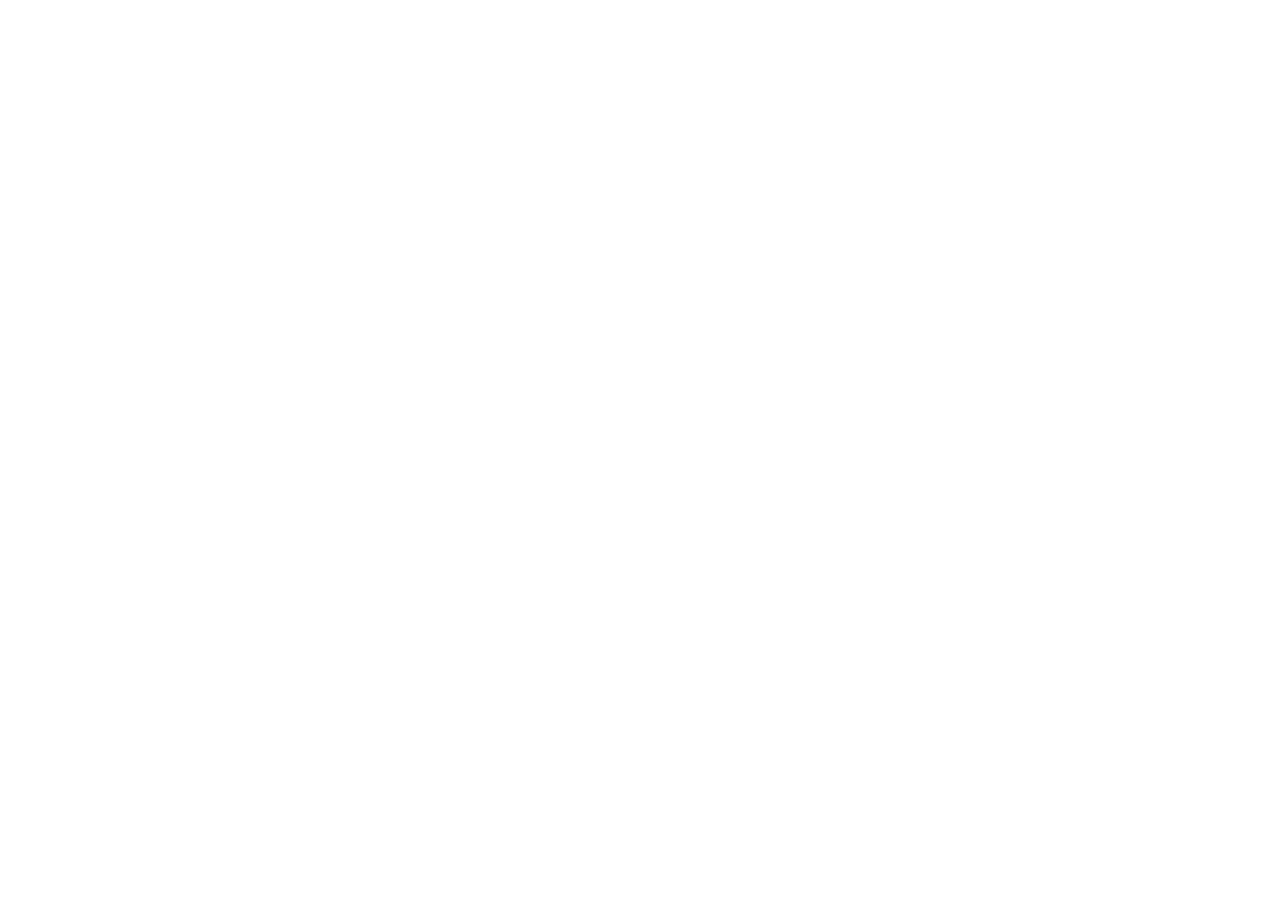
==== first/index.html @ dd265f35 "first commit" ====
<!-- Put your HTML HERE, make sure to connect your index.css sheet -->
<!DOCTYPE html>
<html lang="en">
    <head>
    <meta charset="UTF-8"/>
    <meta name="First Afternoon Challenge" content="Meg's first attempt to figure out how on earth to code a wireframe!"/>
    <meta name="keywords" content="greyscale, wireframe"/>
    <meta name="author" content="Meg Sherman"/>
    <meta name="viewport" content="width=device-width, initial-scale=1.0"/>
        <title>Meg's Greyscale Wireframe</title>
    <link rel="stylesheet" ref="reset.css"/>
    <link rel="stylesheet" ref="index.css"/>
    </head>
    <body>
        <header>
           <div class="nav-bar"></div>
        </header>
        <div class="left-column"></div>
        <div class="right-column"></div>
        <div class="footer"></div>
    </body>
</html>
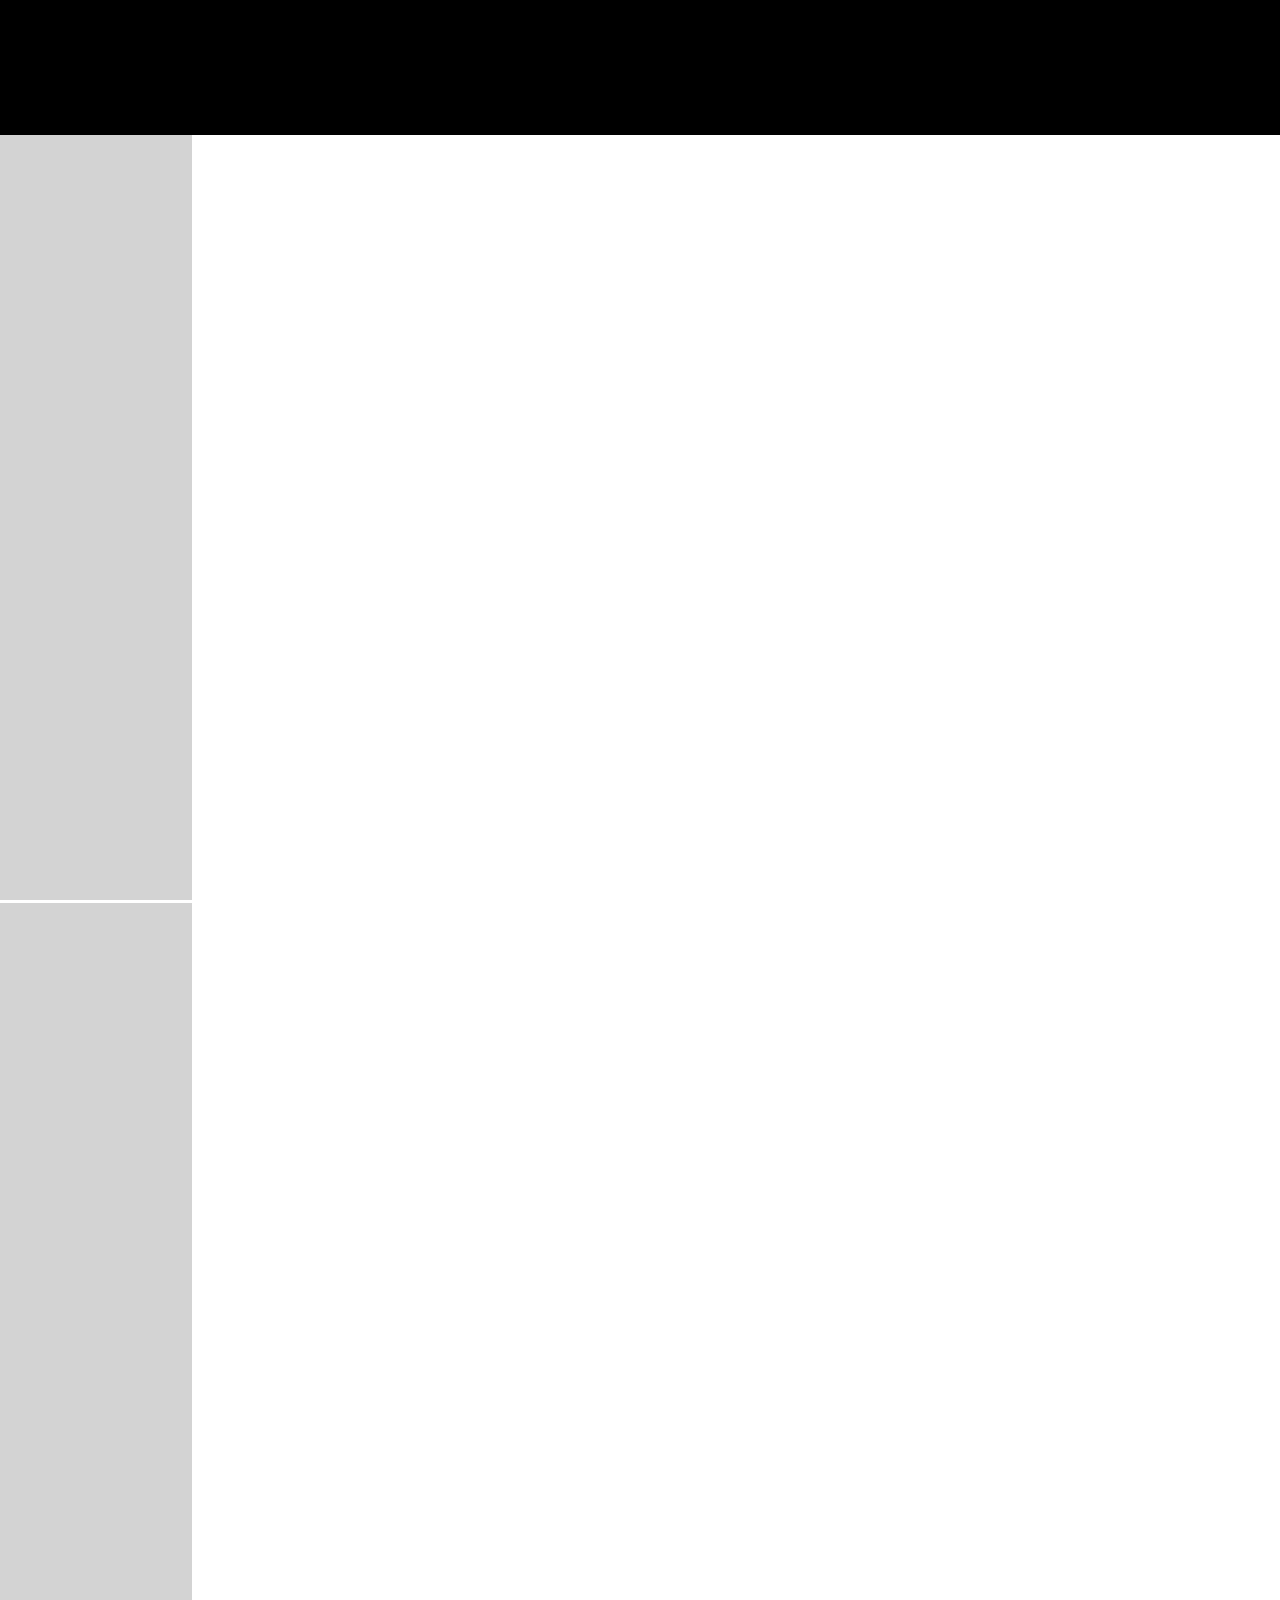
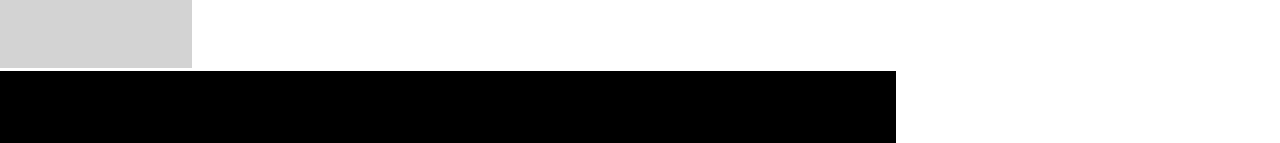
==== commit d8227a03: "elements added but misaligned" ====
--- a/first/index.html
+++ b/first/index.html
@@ -2,20 +2,21 @@
 <!DOCTYPE html>
 <html lang="en">
     <head>
-    <meta charset="UTF-8"/>
-    <meta name="First Afternoon Challenge" content="Meg's first attempt to figure out how on earth to code a wireframe!"/>
-    <meta name="keywords" content="greyscale, wireframe"/>
-    <meta name="author" content="Meg Sherman"/>
-    <meta name="viewport" content="width=device-width, initial-scale=1.0"/>
-        <title>Meg's Greyscale Wireframe</title>
-    <link rel="stylesheet" ref="reset.css"/>
-    <link rel="stylesheet" ref="index.css"/>
+        <meta charset="UTF-8"/>
+        <meta name="First Afternoon Challenge" content="Meg's first attempt to figure out how on earth to code a wireframe!"/>
+        <meta name="keywords" content="greyscale, wireframe"/>
+        <meta name="author" content="Meg Sherman"/>
+        <meta name="viewport" content="width=device-width, initial-scale=1.0"/>
+            <title>Meg's Greyscale Wireframe</title>
+        <link rel="stylesheet" href="reset.css"/>
+        <link rel="stylesheet" href="index.css"/>
     </head>
     <body>
         <header>
-           <div class="nav-bar"></div>
+           <div class="nav-rectangle"></div> 
         </header>
         <div class="left-column"></div>
+        <div class="center-block"></div>
         <div class="right-column"></div>
         <div class="footer"></div>
     </body>
--- a/first/index.css
+++ b/first/index.css
@@ -0,0 +1,35 @@
+.nav-rectangle {
+    height: 15vh;
+    width: 100vw;
+    background-color: black;
+}
+
+.left-column {
+    display: inline-block;
+    height: 85vh;
+    width: 15vw;
+    background-color: lightgrey;
+}
+
+.center-block {
+    display: inline-block;
+    height: 77vh;
+    width: 70vw;
+    background-color: white;
+}
+
+.right-column {
+    display: inline-block;
+    height: 85vh;
+    width: 15vw;
+    background-color: lightgray;
+}
+
+.footer {
+    display: flex;
+    float: both;
+    text-align: center;
+    height: 8vh;
+    width: 70vw;
+    background-color: black;
+}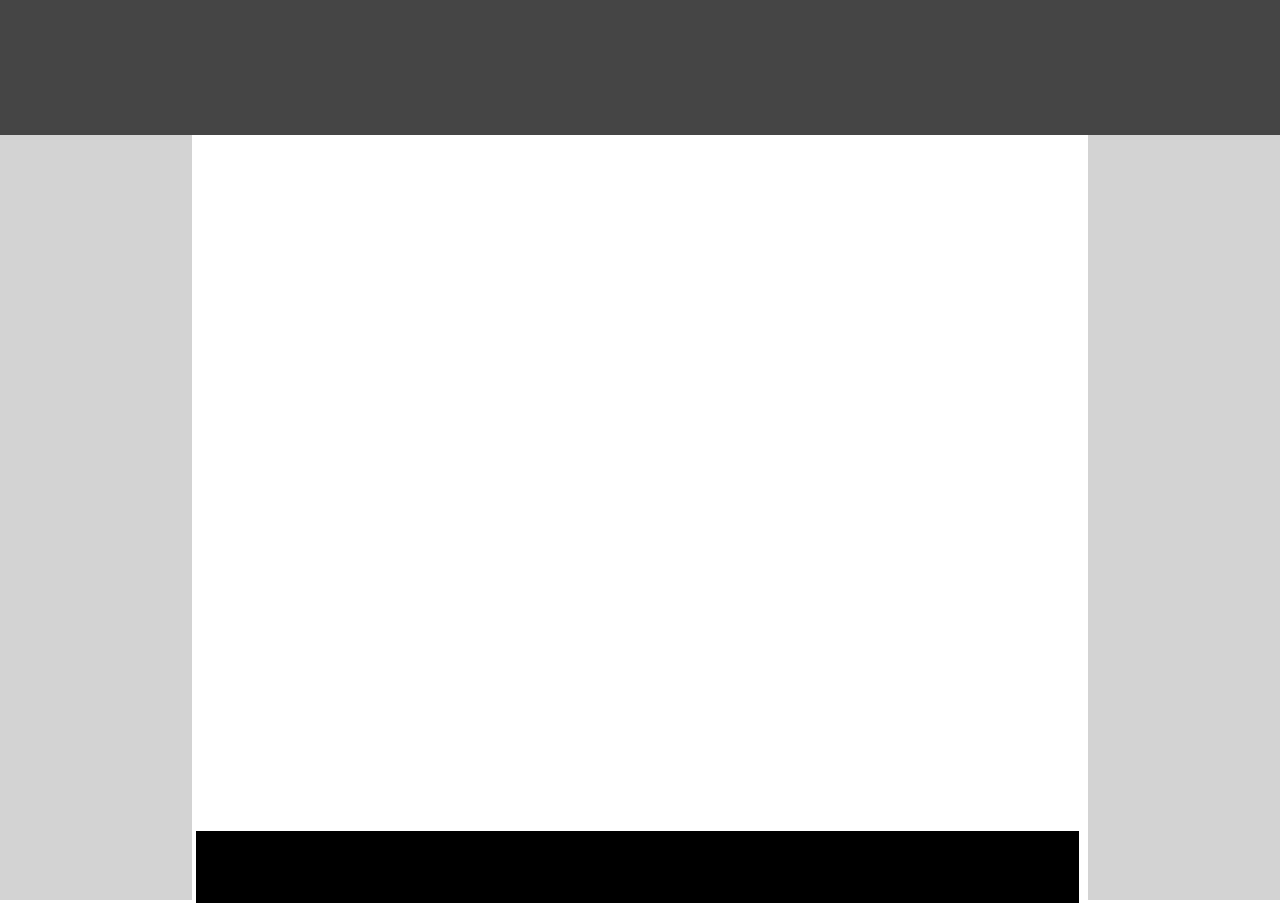
==== commit 2b266448: "Footer position corrected - margins still crappy." ====
--- a/first/index.html
+++ b/first/index.html
@@ -16,8 +16,10 @@
            <div class="nav-rectangle"></div> 
         </header>
         <div class="left-column"></div>
-        <div class="center-block"></div>
+        <div class="center-block">
+            <div class="center-rectangle"></div>
+            <div class="bottom-rectangle"></div>
+        </div>
         <div class="right-column"></div>
-        <div class="footer"></div>
     </body>
 </html>--- a/first/index.css
+++ b/first/index.css
@@ -1,35 +1,59 @@
+body {
+    width: 100%;
+    height: 100%;
+}
+
 .nav-rectangle {
     height: 15vh;
     width: 100vw;
-    background-color: black;
+    margin: 0 auto;
+    background-color: #454545;
 }
 
 .left-column {
     display: inline-block;
+    float: both;
     height: 85vh;
     width: 15vw;
+    margin: 0 auto;
     background-color: lightgrey;
 }
 
 .center-block {
     display: inline-block;
+    float: both;
+    vertical-align: bottom;
+    height: 85vh;
+    width: 69vw;
+    margin: 0 auto;
+    background-color: white;
+}
+
+.center-rectangle {
+    vertical-align: top;
+    justify-content: center;
     height: 77vh;
     width: 70vw;
-    background-color: white;
+}
+
+.bottom-rectangle {
+    vertical-align: bottom;
+    justify-content: center;
+    height: 8vh;
+    width: vw;
+    margin: 0px;
+    background-color: black;
 }
 
 .right-column {
     display: inline-block;
+    float: both;
+    float: right;
     height: 85vh;
     width: 15vw;
+    margin: 0 auto;
     background-color: lightgray;
 }
 
-.footer {
-    display: flex;
-    float: both;
-    text-align: center;
-    height: 8vh;
-    width: 70vw;
-    background-color: black;
-}+
+/* FOOTER, WHY WON'T YOU GO TO YOUR HOME? ARE YOU TOO GOOD FOR YOUR HOME??? Hahaha. */